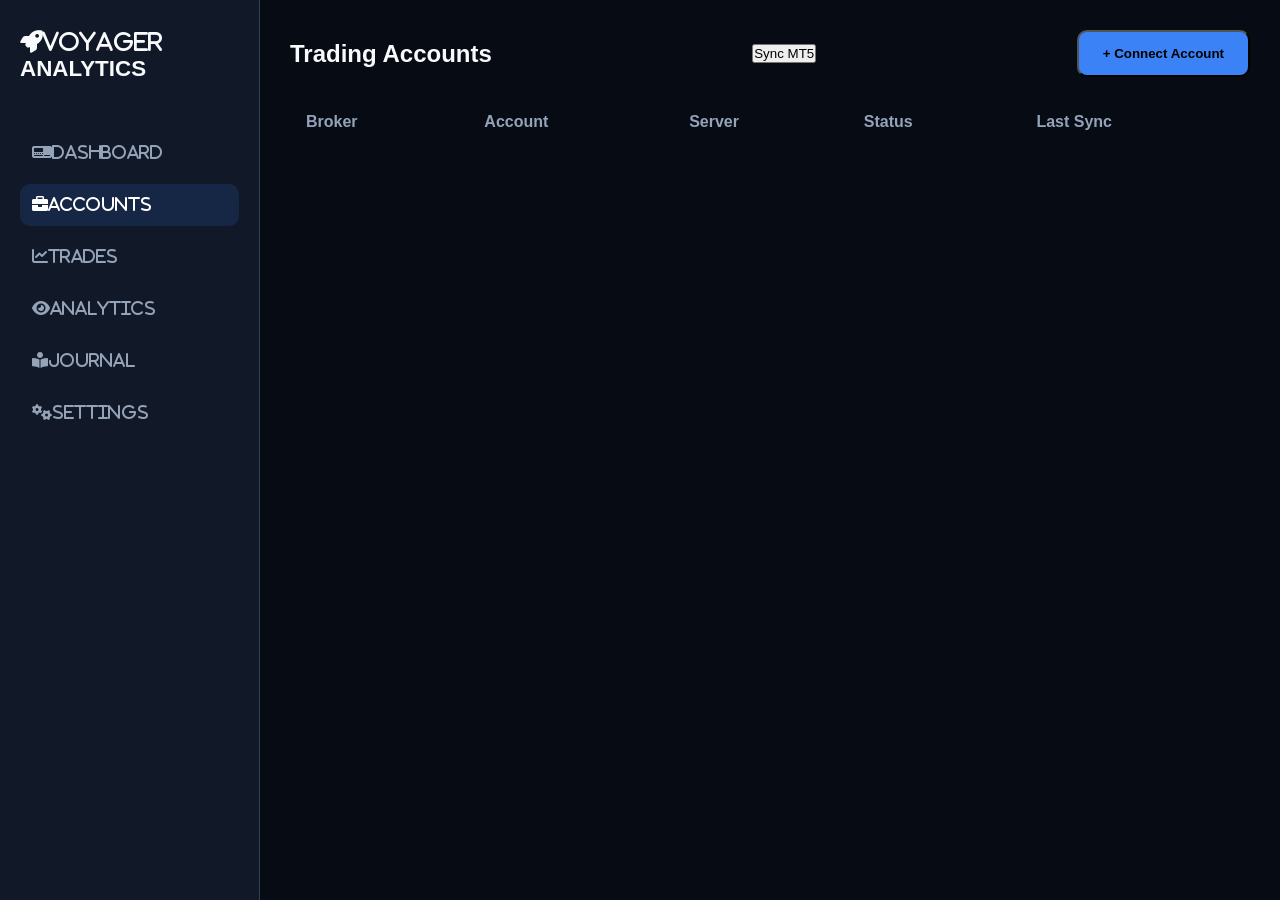
==== dashboard/accounts.html @ e7a2caf3 "Add files via upload" ====
<!DOCTYPE html>
<html lang="en">
<head>
    <meta charset="UTF-8">
    <meta name="viewport" content="width=device-width, initial-scale=1.0">
    <title>Accounts | Voyager Analytics</title>

    <link rel="stylesheet" href="https://cdnjs.cloudflare.com/ajax/libs/font-awesome/6.0.0/css/all.min.css">
    <link rel="stylesheet" href="../css/global.css">
    <link rel="stylesheet" href="../css/dashboard.css">
    <link rel="stylesheet" href="../css/pgAnime.css">
</head>
<body>
    <!--Loader-->
<div id="loader">
  <div class="spinner"></div>
</div>


<div class="dashboard-container">

    <aside class="sidebar">

        <div class="logo">
            <i class="fas fa-rocket skeleton">Voyager</i>
            <p>ANALYTICS</p>

        </div>
        <nav>
            <a href="dashboard.html">
                <i class="fas fa-tachograph-digital">Dashboard</i>
            </a>

            <a href="accounts.html" class="active">
                <i class="fas fa-briefcase">Accounts</i>
            </a>

            <a href="trades.html">
                <i class="fas fa-chart-line">Trades</i>
            </a>

            <a href="analytics.html">
                <i class="fas fa-eye">Analytics</i>
            </a>

            <a href="journal.html">
                <i class="fas fa-book-open-reader">Journal</i>
            </a>

            <a href="settings.html">
               <i class="fas fa-gears">Settings</i>
            </a>
        </nav>

    </aside>

    <main class="main-content">

        <div class="page-header">

            <h2>Trading Accounts</h2>

            <button id="syncMt5Btn">
                Sync MT5
            </button>

            <button id="connectAccountBtn"
                    class="btn-primary">
                + Connect Account
            </button>

        </div>

        <div class="table-card">

            <table class="skeleton">

                <thead>
                    <tr>
                        <th>Broker</th>
                        <th>Account</th>
                        <th>Server</th>
                        <th>Status</th>
                        <th>Last Sync</th>
                    </tr>
                </thead>

                <tbody id="accountsTable">

                </tbody>

            </table>

        </div>

    </main>

</div>

<div id="accountModal" class="modal">

    <div class="modal-content">

        <h2>Connect MT5 Account</h2>

        <form id="accountForm">

            <input
                type="text"
                id="broker"
                placeholder="Broker"
                required
            >

            <input
                type="text"
                id="accountNumber"
                placeholder="Account Number"
                required
            >

            <input
                type="text"
                id="server"
                placeholder="Server"
                required
            >

            <input
                type="password"
                id="investorPassword"
                placeholder="Investor Password"
                required
            >

            <button type="submit">
                Connect Account
            </button>

        </form>

    </div>

</div>
<script src="../js/api.js"></script>
<script src="../js/accounts.js"></script>
<script src="../js/pgAnime.js"></script>
</body>
</html>
---- css/global.css ----
:root {
    --bg: #070b14;
    --card: #101827;

    --sidebar:#111827;
    --border:#334155;

    --text:#f8fafc;
    --muted:#94a3b8;

    --primary:#3b82f6;

    --success:#22c55e;
    --danger:#ef4444;


}

*{
    margin:0;
    padding:0;
    box-sizing:border-box;
}
body{
 background:
 radial-gradient(circle at top left,
 rgba(0,212,255,.08),
 transparent 40%),

 radial-gradient(circle at bottom right,
 rgba(123,97,255,.08),
 transparent 40%),

 #070b14;
}

body{
    background:var(--bg);
    color:var(--text);
    font-family:Inter,sans-serif;
    min-height:100vh;
}

.navbar{
    display:flex;
    justify-content:space-between;
    align-items:center;
    padding:20px 5%;
}

.nav-links{
    display:flex;
    gap:25px;
    list-style:none;
}

.nav-links a{
    color:white;
    text-decoration:none;
}

/* sidebar styles */
.sidebar{
    width:260px;
    background: var(--sidebar);
    padding:30px 20px;
    border-right:1px solid var(--border);
}

.logo{
    font-size:1.4rem;
    font-weight:700;
    margin-bottom:50px;
}

.sidebar nav{
    display:flex;
    flex-direction:column;
    gap:10px;
}
.sidebar a{
    color: var(--muted);
    text-decoration:none;
    padding:12px;
    border-radius:10px;
    transition:.3s;
}

.sidebar a:hover,
.sidebar a.active{
    background: rgba(59, 130, 246, .15);
    color:white;
}
/** */

.hero{
    min-height:90vh;
    display:flex;
    justify-content:center;
    align-items:center;
    text-align:center;
}

.hero h1{
    font-size:4rem;
    margin-bottom:20px;
}

.hero p{
    max-width:700px;
    margin:auto;
    color:var(--muted);
}

.hero-buttons{
    margin-top:30px;
    display:flex;
    justify-content:center;
    gap:15px;
}

.btn-primary{
    background:var(--primary);
    color:black;
    padding:14px 24px;
    border-radius:10px;
    text-decoration:none;
    font-weight:600;
}

.btn-secondary{
    border:1px solid white;
    color:white;
    padding:14px 24px;
    border-radius:10px;
    text-decoration:none;
}
---- css/dashboard.css ----
.dashboard-container{

    display:flex;

    min-height:100vh;
}

/** login form */
.hero h1{

    font-size: 18px;

}

.hero p{

    color:var(--muted);

    margin-top:8px;

}

/* main content styles */
.main-content{

    flex:1;

    padding:30px;
}

.topbar{

    display:flex;

    justify-content:space-between;

    align-items:center;

    margin-bottom:30px;
}

/* KPI cards (Analytics)*/
.h3{
    margin-top: 20px;
    margin-bottom: 10px;

}
.metric-card{

    padding:25px;

    border-radius:14px;

    background: var(--bg);

    border:1px solid var(--border);

}
.metric-card h3{
    color: var(--muted);

    font-size:14px;

    opacity:.7;

    margin-bottom: 12px;

}
.metric-card p{

    font-size: 34px;

    font-weight:700;

    margin-top:10px;

}
.metric-card h3{

    color:var(--muted);

    font-size:14px;

    opacity:.7;

    margin-bottom:12px;
}

.kpi-grid{

    display:grid;

    grid-template-columns:
    repeat(auto-fit,minmax(220px,1fr));

    gap:20px;
}
.kpi-card{

    background:#101827;

    padding:25px;

    border-radius:16px;
}
.kpi-card h4{

    color:#94a3b8;

    margin-bottom:10px;
}
.kpi-card span{

    font-size:2rem;

    font-weight:700;
}

.bottom-grid{

    margin-top:40px;

    display:grid;

    grid-template-columns:1fr 1fr;

    gap:20px;
}

.card{

    background:#101827;

    padding:25px;

    border-radius:16px;

    min-height:250px;
}

/* calendar heatmap (analytics) */
.summary-card{

    background:#1f1f1f;

    padding:20px;

    border-radius:12px;

    margin-bottom:20px;

}
.summary-card p{

    margin:8px 0;

}

#heatmap{

    display:grid;

    grid-template-columns:
    repeat(7, 50px);

    gap:6px;
}

.calendar-header{

    display:flex;

    justify-content:space-between;

    align-items:center;

    margin-top:20px;

}
.calendar-day{

    color: white;

    font-size: 12px;

    font-weight: bold;

    width:50px;

    height:50px;

    display:flex;

    align-items:center;

    justify-content:center;

    border-radius:8px;

    cursor:pointer;

}

    /*monthly review (click info)*/
.modal{

    width: 28px;

    height: 28px;

    display:none;

    position:fixed;

    inset:0;

    background:
    rgba(0, 0, 0, 0);


}
.modal-content{

    background:rgba(92, 91, 91, 0.227);

    width: 28px;

    height: 28px;

    margin: 28px;

    padding:20px;

    border-radius:12px;

}

/** */


/*Trades */
.page-header{

    display:flex;

    justify-content:space-between;

    align-items:center;

    margin-bottom:20px;
}

.filters{

    display:flex;

    gap:15px;

    margin-bottom:20px;

    flex-wrap:wrap;
}

.filters input,
.filters select{

    background:#101827;

    border:1px solid rgba(255,255,255,.08);

    color:white;

    padding:12px;

    border-radius:10px;
}
.table-card{

    background:var(--bg);

    border-radius:16px;

    overflow:hidden;

    margin-bottom: 20px;
}

table{

    width:100%;

    border-collapse:collapse;
}
th{

    text-align:left;

    padding:16px;

    color:#94a3b8;
}
td{

    padding:16px;

    border-top:1px solid rgba(255,255,255,.05);
}

.profit{

    color:#00ff99;
}
.loss{

    color:#ff4d6d;
}


/* Journal drawer styles */
.journal-btn{

    background:#00d4ff;

    border:none;

    padding:8px 14px;

    border-radius:8px;

    cursor:pointer;
}

.data-table{

    width:100%;

    border-collapse:collapse;

    margin-top:20px;

}

.data-table th,
.data-table td{

    padding:14px;

    text-align:left;

    border-bottom:1px solid #2a2a2a;

}
.data-table th{

    font-weight:600;

}

.page-header{

    display:flex;

    justify-content:space-between;

    align-items:center;

}
.page-header h2{

    font-size:1.5rem;

}   
    /*journal drawer style*/
.drawer{

    position:fixed;

    top:0;
    right:-450px;

    width:450px;
    height:100vh;

    background:var(--bg);

    transition:.3s;

    z-index:999;

    border-left:
    1px solid var(--border);
}

.drawer.open{

    right:0;
}

.drawer-content{

    padding:25px;
}

.drawer-header{

    display:flex;

    justify-content:space-between;

    align-items:center;

    margin-bottom:20px;
}
.drawer-header button{

    background:none;

    border:none;

    color:white;

    font-size:1.3rem;

    cursor:pointer;
}

.journal-form{

    display:flex;

    flex-direction:column;

    gap:15px;
}

.journal-form textarea,
.journal-form select{

    background:var(--bg);

    color:white;

    border:none;

    border-radius:10px;

    padding:12px;

    min-height:100px;
}
/** */

/* Accounts*/
.modal{

    display:none;

    position:fixed;

    top:0;
    left:0;

    width:100%;
    height:100%;

    background:var(--bg);

    justify-content:center;
    align-items:center;
}

.modal-content{

    background:var(--bg);

    padding:30px;

    border-radius:20px;

    width:400px;

    display:flex;

    flex-direction:column;

    gap:15px;
}
.modal-content input{

    padding:12px;

    border: var(--border);

    border-radius:27px;

    background:var(--bg);

    color:white;
}

    /* delete button */
.delete-btn{

    color: red;

    background-color: var(--bg);

    padding:8px 14px;

    border:1px dashed var(--border);

    border-radius:8px;

    cursor:pointer;
}

    /* status badge*/
.status-badge{

    display:inline-block;

    padding:6px 12px;

    border-radius:20px;

    font-size:12px;

    font-weight:600;

    background: var(--bg);

    color: green;

    border:3px dashed #22c55e;
}
/** */

/**Dashboard */
.dashboard-grid{

    display:grid;

    grid-template-columns:
        repeat(
            auto-fit,
            minmax(
                220px,
                1fr
            )
        );

    gap:20px;

    margin-top:20px;
    margin-bottom: 20px;

}

.recent-trades{

    margin-top:40px;

}

    /* equity curve (Dashboard) */
.chart-container{

    margin-top:40px;

    padding:25px;

    background:var(--bg);

    border:1px solid var(--border);

    border-radius:14px;

}

.profit-positive{

    color:var(--success);

    font-weight:600;

}

.profit-negative{

    color:var(--danger);

    font-weight:600;

}

/** */

/** Journal styles */
.journal-form{

    background:var(--card);

    padding:24px;

    border-radius:16px;

    margin-bottom:30px;

}

.journal-form form{

    display:flex;

    flex-direction:column;

    gap:15px;

}

.journal-form input,
.journal-form textarea,
.journal-form select{

    padding:12px;

    border-radius:10px;

    border:1px solid var(--border);

    background:#0f172a;

    color:white;

}

.journal-form button{

    padding:12px;

    border:none;

    border-radius:10px;

    background:var(--primary);

    color:white;

    cursor:pointer;

}
---- css/pgAnime.css ----
/* Skeleton Loader*/
.skeleton {
  background: linear-gradient(90deg, #e0e0e0 25%, #f1f1f1 50%, #e0e0e0 75%);
  background-size: 200% 100%;
  animation: shimmer 1.5s infinite;
  border-radius: 8px;
  height: 150px;
}

@keyframes shimmer {
  0% { background-position: -200% 0; }
  100% { background-position: 200% 0; }
}

/*Page Loader*/
#loader {
  position: fixed;
  inset: 0;
  background: #0d1b2a;
  display: flex;
  justify-content: center;
  align-items: center;
  z-index: 9999;
}

.spinner {
  border: 6px solid rgba(255,255,255,0.2);
  border-top: 6px solid #e63946;
  border-radius: 50%;
  width: 50px;
  height: 50px;
  animation: spin 1s linear infinite;
}

@keyframes spin {
  to { transform: rotate(360deg); }
}
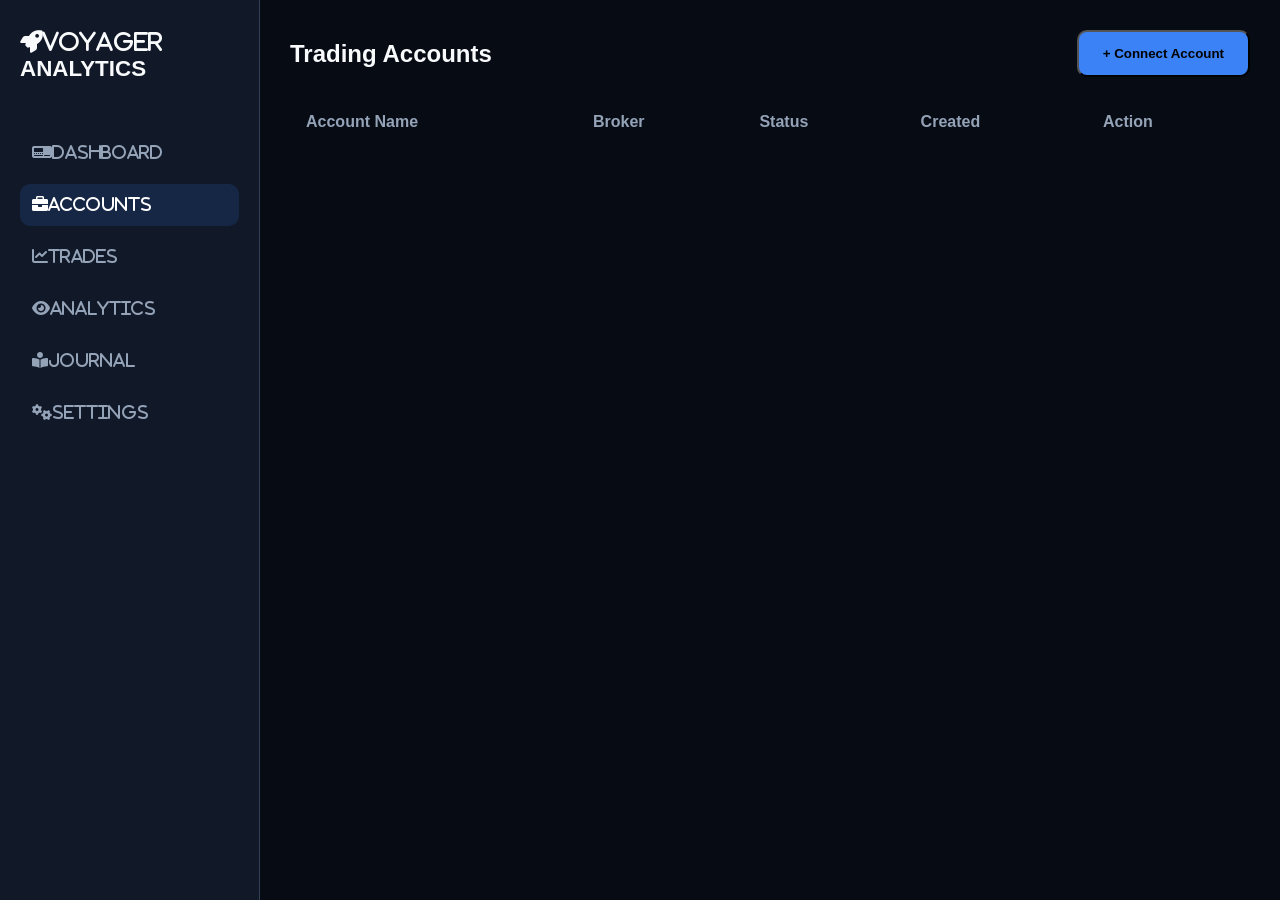
==== commit 997632a2: "Revise accounts.html structure and form fields Updated account management interface with new fields " ====
--- a/dashboard/accounts.html
+++ b/dashboard/accounts.html
@@ -55,14 +55,8 @@
     </aside>
 
     <main class="main-content">
-
         <div class="page-header">
-
             <h2>Trading Accounts</h2>
-
-            <button id="syncMt5Btn">
-                Sync MT5
-            </button>
 
             <button id="connectAccountBtn"
                     class="btn-primary">
@@ -77,11 +71,11 @@
 
                 <thead>
                     <tr>
+                        <th>Account Name</th>
                         <th>Broker</th>
-                        <th>Account</th>
-                        <th>Server</th>
                         <th>Status</th>
-                        <th>Last Sync</th>
+                        <th>Created</th>
+                        <th>Action</th>
                     </tr>
                 </thead>
 
@@ -97,53 +91,32 @@
 
 </div>
 
+<!--Account Form-->
 <div id="accountModal" class="modal">
-
     <div class="modal-content">
-
-        <h2>Connect MT5 Account</h2>
-
+        <h2>Connect Account</h2>
         <form id="accountForm">
-
+            <input
+                type="text"
+                id="accountName"
+                placeholder="Account Name (e.g. ICMarkets Live)"
+                required
+            >
             <input
                 type="text"
                 id="broker"
-                placeholder="Broker"
+                placeholder="Broker (e.g. ICMarkets)"
                 required
             >
-
-            <input
-                type="text"
-                id="accountNumber"
-                placeholder="Account Number"
-                required
-            >
-
-            <input
-                type="text"
-                id="server"
-                placeholder="Server"
-                required
-            >
-
-            <input
-                type="password"
-                id="investorPassword"
-                placeholder="Investor Password"
-                required
-            >
-
             <button type="submit">
                 Connect Account
             </button>
+        </form>
+    </div>
+</div>
 
-        </form>
-
-    </div>
-
-</div>
 <script src="../js/api.js"></script>
 <script src="../js/accounts.js"></script>
 <script src="../js/pgAnime.js"></script>
 </body>
-</html>+</html>
--- a/css/global.css
+++ b/css/global.css
@@ -135,3 +135,144 @@
     border-radius:10px;
     text-decoration:none;
 }
+
+/* ── Hamburger button (hidden on desktop) ── */
+.hamburger {
+    display: none;
+    background: none;
+    border: 1px solid var(--border);
+    color: white;
+    padding: 8px 12px;
+    border-radius: 8px;
+    cursor: pointer;
+    font-size: 16px;
+}
+
+/* ── Sidebar overlay (mobile) ── */
+.sidebar-overlay {
+    display: none;
+    position: fixed;
+    inset: 0;
+    background: rgba(0, 0, 0, 0.6);
+    z-index: 998;
+}
+
+.sidebar-overlay.active {
+    display: block;
+}
+
+/* ── Mobile breakpoint ── */
+@media (max-width: 768px) {
+
+    .hamburger {
+        display: flex;
+        align-items: center;
+        gap: 8px;
+    }
+
+    /* Sidebar slides off-screen by default */
+    .sidebar {
+        position: fixed;
+        left: -280px;
+        top: 0;
+        height: 100vh;
+        z-index: 999;
+        transition: left 0.3s ease;
+        overflow-y: auto;
+    }
+
+    .sidebar.open {
+        left: 0;
+    }
+
+    /* Main content fills full width */
+    .main-content {
+        width: 100%;
+        padding: 20px 16px;
+    }
+
+    /* Topbar */
+    .topbar {
+        flex-wrap: wrap;
+        gap: 10px;
+        margin-bottom: 20px;
+    }
+
+    /* All grids stack to single column */
+    .dashboard-grid,
+    .kpi-grid,
+    .bottom-grid,
+    .features-grid,
+    .steps-grid {
+        grid-template-columns: 1fr !important;
+        flex-direction: column;
+    }
+
+    /* Tables scroll horizontally */
+    .table-card {
+        overflow-x: auto;
+    }
+
+    table {
+        min-width: 500px;
+    }
+
+    /* Filters stack */
+    .filters {
+        flex-direction: column;
+    }
+
+    .filters input,
+    .filters select {
+        width: 100%;
+    }
+
+    /* Page header stacks */
+    .page-header {
+        flex-wrap: wrap;
+        gap: 12px;
+    }
+
+    /* Stats bar on landing stacks */
+    .stats-bar {
+        flex-direction: column;
+        gap: 20px;
+        padding: 24px;
+    }
+
+    .stat-divider {
+        width: 40px;
+        height: 1px;
+    }
+
+    /* Hero adjustments */
+    .hero h1 {
+        font-size: 2rem;
+    }
+
+    .hero-buttons {
+        flex-direction: column;
+        align-items: center;
+    }
+
+    /* Navbar */
+    .nav-links {
+        display: none;
+    }
+
+    /* Journal form full width */
+    .journal-form form {
+        max-width: 100%;
+    }
+
+    /* Settings form full width */
+    #changePasswordForm {
+        max-width: 100% !important;
+    }
+
+    /* Drawer full width */
+    .drawer {
+        width: 100%;
+        right: -100%;
+    }
+}
--- a/css/dashboard.css
+++ b/css/dashboard.css
@@ -647,5 +647,77 @@
     color:white;
 
     cursor:pointer;
-
-}+}
+
+/* ── Day Modal (Analytics Heatmap) ── */
+.day-modal-overlay {
+    display: none;
+    position: fixed;
+    inset: 0;
+    background: rgba(0, 0, 0, 0.7);
+    z-index: 1000;
+    justify-content: center;
+    align-items: center;
+}
+
+.day-modal-overlay.open {
+    display: flex;
+}
+
+.day-modal-content {
+    background: var(--card);
+    border: 1px solid var(--border);
+    border-radius: 16px;
+    padding: 24px;
+    width: 90%;
+    max-width: 420px;
+    max-height: 80vh;
+    overflow-y: auto;
+}
+
+.day-modal-header {
+    display: flex;
+    justify-content: space-between;
+    align-items: center;
+    margin-bottom: 20px;
+}
+
+.day-modal-header h3 {
+    font-size: 16px;
+    font-weight: 600;
+}
+
+.day-modal-header button {
+    background: none;
+    border: none;
+    color: var(--muted);
+    font-size: 18px;
+    cursor: pointer;
+    padding: 4px 8px;
+    border-radius: 6px;
+    transition: color 0.2s;
+}
+
+.day-modal-header button:hover {
+    color: white;
+}
+
+.day-modal-trade {
+    display: flex;
+    justify-content: space-between;
+    align-items: center;
+    padding: 12px 0;
+    border-bottom: 1px solid var(--border);
+}
+
+.day-modal-trade:last-child {
+    border-bottom: none;
+}
+
+.day-modal-empty {
+    text-align: center;
+    color: var(--muted);
+    padding: 30px 0;
+    font-size: 14px;
+}
+/** */
